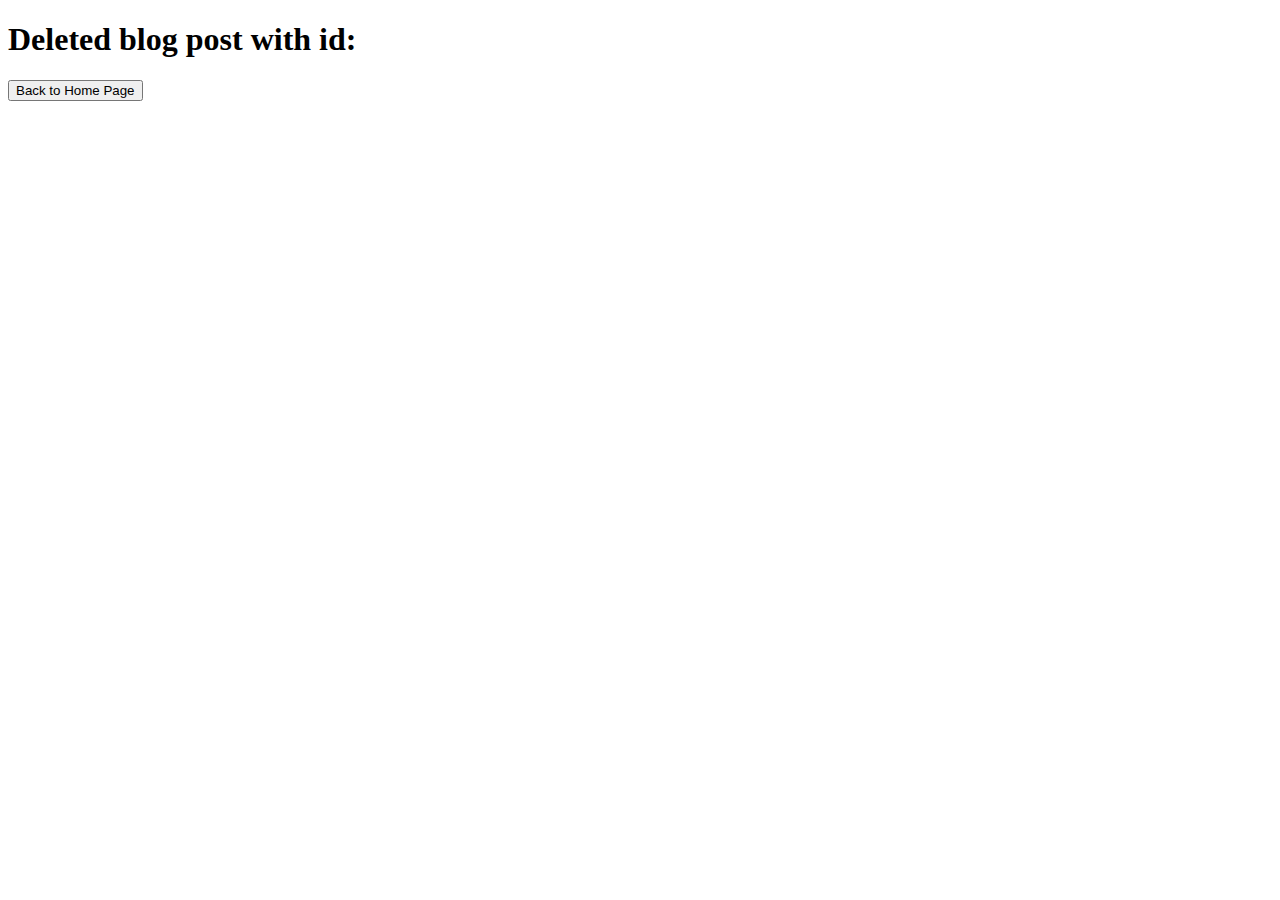
==== src/main/resources/templates/blogpost/delete.html @ 50351323 "new" ====
<!DOCTYPE html>
<html lang="en">
<head>
    <title>Blog Site</title>
    <meta ht[-equiv="Content-Type" content="text/html; charset=UTF-8" />
    <link href="../../webjars/bootstrap/3.3.7/css/bootstrap.min.css" rel="stylesheet">

</head>
<body>
    <div th:replace="fragments/navbar :: navbar"></div>
    <div class="container">
        <div class="row">
            <div class="col-md-12">
                <div class="panel-heading">
                    <h1>Deleted blog post with id: <span th:text="${id}"></span></h1>
            </div>
            <div class="panel-footer">


                <a th:href="@{/}"><button class="btn btn-success">Back to Home Page</button></a>
                        </div>
                    </div>
                </div>
            </div>
        </div>
        <script src="../../webjars/bootstrap/3.3.7/js/bootstrap.min.js"></script>
        <script src="../webjars/bootstrap/1.9.1/jquery.min.js"></script>
    </body>


</html>
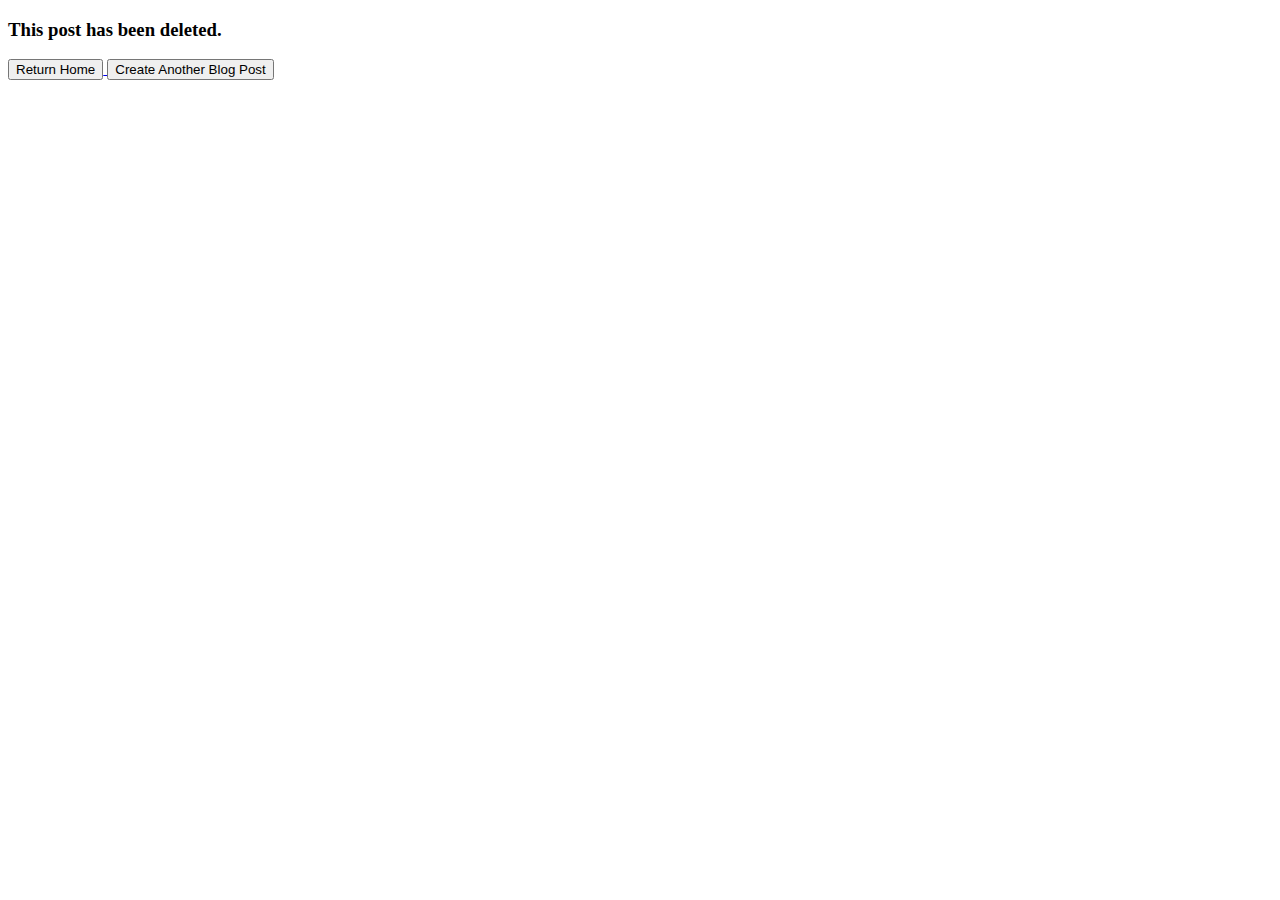
==== commit 5f6d31ea: "updates" ====
--- a/src/main/resources/templates/blogpost/delete.html
+++ b/src/main/resources/templates/blogpost/delete.html
@@ -1,31 +1,35 @@
 <!DOCTYPE html>
-<html lang="en">
+<html xmlns:th="http://www.thymeleaf.org">
+
 <head>
-    <title>Blog Site</title>
-    <meta ht[-equiv="Content-Type" content="text/html; charset=UTF-8" />
-    <link href="../../webjars/bootstrap/3.3.7/css/bootstrap.min.css" rel="stylesheet">
+  <title>Blog Site</title>
+  <meta http-equiv="Content-Type" content="text/html; charset=UTF-8" />
+  <link href="../../webjars/bootstrap/3.3.7/css/bootstrap.min.css" rel="stylesheet">
+</head>
 
-</head>
 <body>
-    <div th:replace="fragments/navbar :: navbar"></div>
-    <div class="container">
-        <div class="row">
-            <div class="col-md-12">
-                <div class="panel-heading">
-                    <h1>Deleted blog post with id: <span th:text="${id}"></span></h1>
-            </div>
-            <div class="panel-footer">
+  <div th:replace="fragments/navbar :: navbar"></div>
+  <div class="container">
 
+    <div class="row">
+      <div class="col-xl">
+        <h3>This post has been deleted.</h3>
+      </div>
+    </div>
 
-                <a th:href="@{/}"><button class="btn btn-success">Back to Home Page</button></a>
-                        </div>
-                    </div>
-                </div>
-            </div>
-        </div>
-        <script src="../../webjars/bootstrap/3.3.7/js/bootstrap.min.js"></script>
-        <script src="../webjars/bootstrap/1.9.1/jquery.min.js"></script>
-    </body>
-
+    <div class="row">
+      <div class="col-md">
+        <a href="/">
+          <button class="btn btn-primary">Return Home</button>
+        </a>
+        <a href="/blogposts/new">
+          <button class="btn btn-secondary">Create Another Blog Post</button>
+        </a>
+      </div>
+    </div>
+  </div>
+  <script src="../../webjars/bootstrap/3.3.7/js/bootstrap.min.js"></script>
+  <script src="../../webjars/jquery/1.9.1/jquery.min.js"></script>
+</body>
 
 </html>